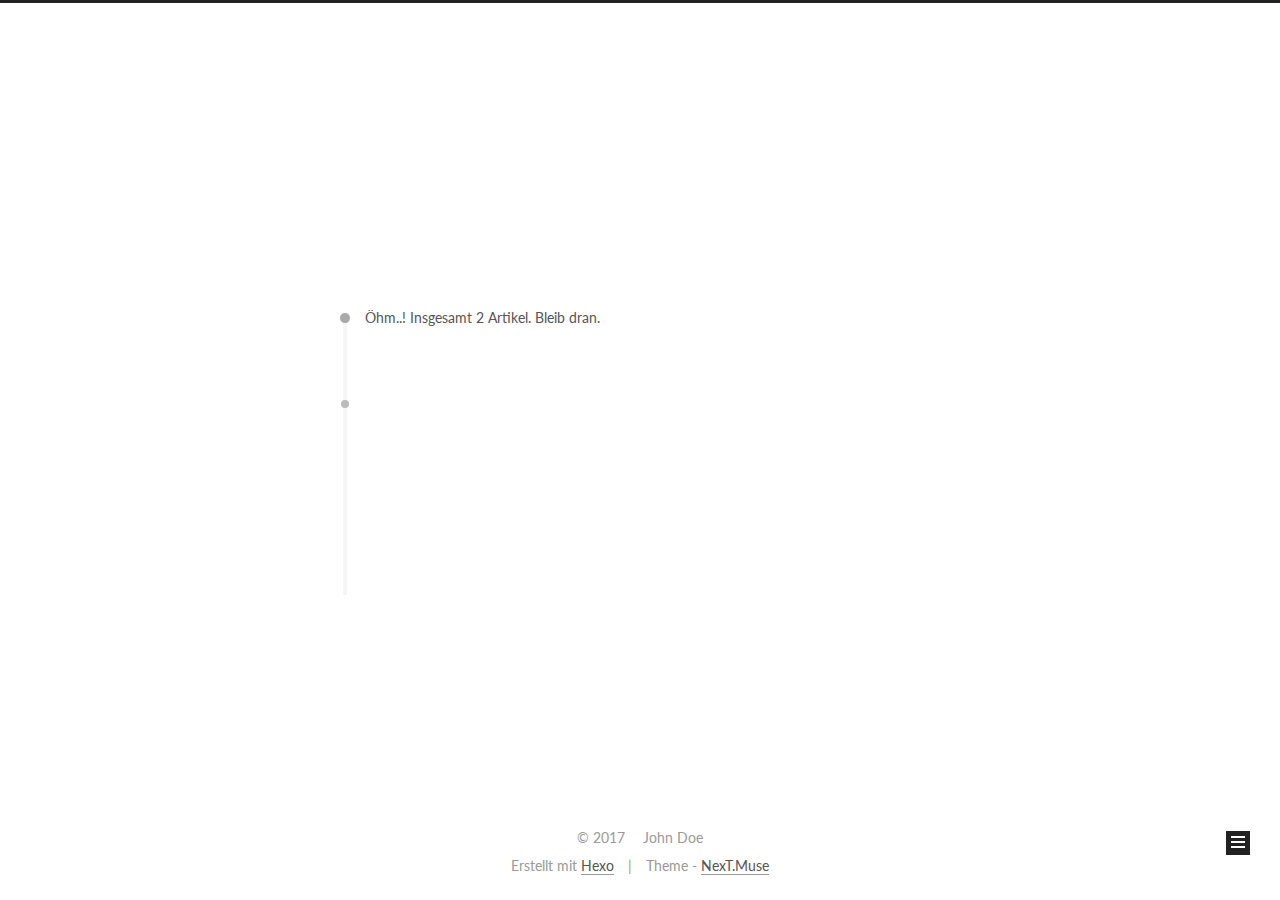
==== archives/index.html @ 4be35b3c "Site updated: 2017-03-01 23:23:42" ====
<!doctype html>



  


<html class="theme-next muse use-motion" lang="">
<head>
  <meta charset="UTF-8"/>
<meta http-equiv="X-UA-Compatible" content="IE=edge" />
<meta name="viewport" content="width=device-width, initial-scale=1, maximum-scale=1"/>



<meta http-equiv="Cache-Control" content="no-transform" />
<meta http-equiv="Cache-Control" content="no-siteapp" />















  
  
  <link href="/lib/fancybox/source/jquery.fancybox.css?v=2.1.5" rel="stylesheet" type="text/css" />




  
  
  
  

  
    
    
  

  

  

  

  

  
    
    
    <link href="//fonts.googleapis.com/css?family=Lato:300,300italic,400,400italic,700,700italic&subset=latin,latin-ext" rel="stylesheet" type="text/css">
  






<link href="/lib/font-awesome/css/font-awesome.min.css?v=4.6.2" rel="stylesheet" type="text/css" />

<link href="/css/main.css?v=5.1.0" rel="stylesheet" type="text/css" />


  <meta name="keywords" content="Hexo, NexT" />








  <link rel="shortcut icon" type="image/x-icon" href="/favicon.ico?v=5.1.0" />






<meta property="og:type" content="website">
<meta property="og:title" content="Hexo">
<meta property="og:url" content="http://yoursite.com/archives/index.html">
<meta property="og:site_name" content="Hexo">
<meta name="twitter:card" content="summary">
<meta name="twitter:title" content="Hexo">



<script type="text/javascript" id="hexo.configurations">
  var NexT = window.NexT || {};
  var CONFIG = {
    root: '/',
    scheme: 'Muse',
    sidebar: {"position":"left","display":"post","offset":12,"offset_float":0,"b2t":false,"scrollpercent":false},
    fancybox: true,
    motion: true,
    duoshuo: {
      userId: '0',
      author: 'Author'
    },
    algolia: {
      applicationID: '',
      apiKey: '',
      indexName: '',
      hits: {"per_page":10},
      labels: {"input_placeholder":"Search for Posts","hits_empty":"We didn't find any results for the search: ${query}","hits_stats":"${hits} results found in ${time} ms"}
    }
  };
</script>



  <link rel="canonical" href="http://yoursite.com/archives/"/>





  <title> Archiv | Hexo </title>
</head>

<body itemscope itemtype="http://schema.org/WebPage" lang="">

  














  
  
    
  

  <div class="container one-collumn sidebar-position-left  page-archive  ">
    <div class="headband"></div>

    <header id="header" class="header" itemscope itemtype="http://schema.org/WPHeader">
      <div class="header-inner"><div class="site-brand-wrapper">
  <div class="site-meta ">
    

    <div class="custom-logo-site-title">
      <a href="/"  class="brand" rel="start">
        <span class="logo-line-before"><i></i></span>
        <span class="site-title">Hexo</span>
        <span class="logo-line-after"><i></i></span>
      </a>
    </div>
      
        <p class="site-subtitle"></p>
      
  </div>

  <div class="site-nav-toggle">
    <button>
      <span class="btn-bar"></span>
      <span class="btn-bar"></span>
      <span class="btn-bar"></span>
    </button>
  </div>
</div>

<nav class="site-nav">
  

  
    <ul id="menu" class="menu">
      
        
        <li class="menu-item menu-item-home">
          <a href="/" rel="section">
            
              <i class="menu-item-icon fa fa-fw fa-home"></i> <br />
            
            Startseite
          </a>
        </li>
      
        
        <li class="menu-item menu-item-archives">
          <a href="/archives" rel="section">
            
              <i class="menu-item-icon fa fa-fw fa-archive"></i> <br />
            
            Archiv
          </a>
        </li>
      
        
        <li class="menu-item menu-item-tags">
          <a href="/tags" rel="section">
            
              <i class="menu-item-icon fa fa-fw fa-tags"></i> <br />
            
            Tags
          </a>
        </li>
      

      
    </ul>
  

  
</nav>



 </div>
    </header>

    <main id="main" class="main">
      <div class="main-inner">
        <div class="content-wrap">
          <div id="content" class="content">
            

  <section id="posts" class="posts-collapse">
    <span class="archive-move-on"></span>

    <span class="archive-page-counter">
      
      
      
        
      
      Öhm..! Insgesamt 2 Artikel. Bleib dran.
    </span>

    

      
      
      

      
        
        <div class="collection-title">
          <h2 class="archive-year motion-element" id="archive-year-2017">2017</h2>
        </div>
      
      

      

  <article class="post post-type-normal" itemscope itemtype="http://schema.org/Article">
    <header class="post-header">

      <h1 class="post-title">
        
            <a class="post-title-link" href="/2017/03/01/Redis集群搭建以及Redis-Java-API-Jedis使用/" itemprop="url">
              
                <span itemprop="name">Redis集群搭建以及Redis Java API Jedis使用</span>
              
            </a>
        
      </h1>

      <div class="post-meta">
        <time class="post-time" itemprop="dateCreated"
              datetime="2017-03-01T23:22:45+08:00"
              content="2017-03-01" >
          03-01
        </time>
      </div>

    </header>
  </article>



    

      
      
      

      
      

      

  <article class="post post-type-normal" itemscope itemtype="http://schema.org/Article">
    <header class="post-header">

      <h1 class="post-title">
        
            <a class="post-title-link" href="/2017/03/01/hello-world/" itemprop="url">
              
                <span itemprop="name">Hello World</span>
              
            </a>
        
      </h1>

      <div class="post-meta">
        <time class="post-time" itemprop="dateCreated"
              datetime="2017-03-01T23:19:42+08:00"
              content="2017-03-01" >
          03-01
        </time>
      </div>

    </header>
  </article>



    

  </section>

  


          
          </div>
          


          

        </div>
        
          
  
  <div class="sidebar-toggle">
    <div class="sidebar-toggle-line-wrap">
      <span class="sidebar-toggle-line sidebar-toggle-line-first"></span>
      <span class="sidebar-toggle-line sidebar-toggle-line-middle"></span>
      <span class="sidebar-toggle-line sidebar-toggle-line-last"></span>
    </div>
  </div>

  <aside id="sidebar" class="sidebar">
    <div class="sidebar-inner">

      

      

      <section class="site-overview sidebar-panel sidebar-panel-active">
        <div class="site-author motion-element" itemprop="author" itemscope itemtype="http://schema.org/Person">
          <img class="site-author-image" itemprop="image"
               src="/images/avatar.gif"
               alt="John Doe" />
          <p class="site-author-name" itemprop="name">John Doe</p>
           
              <p class="site-description motion-element" itemprop="description"></p>
          
        </div>
        <nav class="site-state motion-element">
        
          
            <div class="site-state-item site-state-posts">
              <a href="/archives">
                <span class="site-state-item-count">2</span>
                <span class="site-state-item-name">Artikel</span>
              </a>
            </div>
          

          

          

        </nav>

        

        <div class="links-of-author motion-element">
          
        </div>

        
        

        
        

        


      </section>

      

      

    </div>
  </aside>


        
      </div>
    </main>

    <footer id="footer" class="footer">
      <div class="footer-inner">
        <div class="copyright" >
  
  &copy; 
  <span itemprop="copyrightYear">2017</span>
  <span class="with-love">
    <i class="fa fa-heart"></i>
  </span>
  <span class="author" itemprop="copyrightHolder">John Doe</span>
</div>


<div class="powered-by">
  Erstellt mit  <a class="theme-link" href="https://hexo.io">Hexo</a>
</div>

<div class="theme-info">
  Theme -
  <a class="theme-link" href="https://github.com/iissnan/hexo-theme-next">
    NexT.Muse
  </a>
</div>


        

        
      </div>
    </footer>

    
      <div class="back-to-top">
        <i class="fa fa-arrow-up"></i>
        
      </div>
    
    
  </div>

  

<script type="text/javascript">
  if (Object.prototype.toString.call(window.Promise) !== '[object Function]') {
    window.Promise = null;
  }
</script>









  




  
  <script type="text/javascript" src="/lib/jquery/index.js?v=2.1.3"></script>

  
  <script type="text/javascript" src="/lib/fastclick/lib/fastclick.min.js?v=1.0.6"></script>

  
  <script type="text/javascript" src="/lib/jquery_lazyload/jquery.lazyload.js?v=1.9.7"></script>

  
  <script type="text/javascript" src="/lib/velocity/velocity.min.js?v=1.2.1"></script>

  
  <script type="text/javascript" src="/lib/velocity/velocity.ui.min.js?v=1.2.1"></script>

  
  <script type="text/javascript" src="/lib/fancybox/source/jquery.fancybox.pack.js?v=2.1.5"></script>


  


  <script type="text/javascript" src="/js/src/utils.js?v=5.1.0"></script>

  <script type="text/javascript" src="/js/src/motion.js?v=5.1.0"></script>



  
  

  
  
    <script type="text/javascript" id="motion.page.archive">
      $('.archive-year').velocity('transition.slideLeftIn');
    </script>
  


  


  <script type="text/javascript" src="/js/src/bootstrap.js?v=5.1.0"></script>



  



  




	





  





  





  



  
  

  

  

  

  


  

</body>
</html>
---- css/main.css ----
/* normalize.css v3.0.2 | MIT License | git.io/normalize */
html {
  font-family: sans-serif; /* 1 */
  -ms-text-size-adjust: 100%; /* 2 */
  -webkit-text-size-adjust: 100%; /* 2 */
}
body {
  margin: 0;
}
article,
aside,
details,
figcaption,
figure,
footer,
header,
hgroup,
main,
menu,
nav,
section,
summary {
  display: block;
}
audio,
canvas,
progress,
video {
  display: inline-block; /* 1 */
  vertical-align: baseline; /* 2 */
}
audio:not([controls]) {
  display: none;
  height: 0;
}
[hidden],
template {
  display: none;
}
a {
  background-color: transparent;
}
a:active,
a:hover {
  outline: 0;
}
abbr[title] {
  border-bottom: 1px dotted;
}
b,
strong {
  font-weight: bold;
}
dfn {
  font-style: italic;
}
h1 {
  font-size: 2em;
  margin: 0.67em 0;
}
mark {
  background: #ff0;
  color: #000;
}
small {
  font-size: 80%;
}
sub,
sup {
  font-size: 75%;
  line-height: 0;
  position: relative;
  vertical-align: baseline;
}
sup {
  top: -0.5em;
}
sub {
  bottom: -0.25em;
}
img {
  border: 0;
}
svg:not(:root) {
  overflow: hidden;
}
figure {
  margin: 1em 40px;
}
hr {
  -moz-box-sizing: content-box;
  box-sizing: content-box;
  height: 0;
}
pre {
  overflow: auto;
}
code,
kbd,
pre,
samp {
  font-family: monospace, monospace;
  font-size: 1em;
}
button,
input,
optgroup,
select,
textarea {
  color: inherit; /* 1 */
  font: inherit; /* 2 */
  margin: 0; /* 3 */
}
button {
  overflow: visible;
}
button,
select {
  text-transform: none;
}
button,
html input[type="button"],
input[type="reset"],
input[type="submit"] {
  -webkit-appearance: button; /* 2 */
  cursor: pointer; /* 3 */
}
button[disabled],
html input[disabled] {
  cursor: default;
}
button::-moz-focus-inner,
input::-moz-focus-inner {
  border: 0;
  padding: 0;
}
input {
  line-height: normal;
}
input[type="checkbox"],
input[type="radio"] {
  box-sizing: border-box; /* 1 */
  padding: 0; /* 2 */
}
input[type="number"]::-webkit-inner-spin-button,
input[type="number"]::-webkit-outer-spin-button {
  height: auto;
}
input[type="search"] {
  -webkit-appearance: textfield; /* 1 */
  -moz-box-sizing: content-box;
  -webkit-box-sizing: content-box; /* 2 */
  box-sizing: content-box;
}
input[type="search"]::-webkit-search-cancel-button,
input[type="search"]::-webkit-search-decoration {
  -webkit-appearance: none;
}
fieldset {
  border: 1px solid #c0c0c0;
  margin: 0 2px;
  padding: 0.35em 0.625em 0.75em;
}
legend {
  border: 0; /* 1 */
  padding: 0; /* 2 */
}
textarea {
  overflow: auto;
}
optgroup {
  font-weight: bold;
}
table {
  border-collapse: collapse;
  border-spacing: 0;
}
td,
th {
  padding: 0;
}
::selection {
  background: #262a30;
  color: #fff;
}
body {
  position: relative;
  font-family: 'Lato', "PingFang SC", "Microsoft YaHei", sans-serif;
  font-size: 14px;
  line-height: 2;
  color: #555;
  background: #fff;
}
@media (max-width: 767px) {
  body {
    padding-right: 0 !important;
  }
}
@media (min-width: 768px) and (max-width: 991px) {
  body {
    padding-right: 0 !important;
  }
}
@media (min-width: 1600px) {
  body {
    font-size: 16px;
  }
}
h1,
h2,
h3,
h4,
h5,
h6 {
  margin: 0;
  padding: 0;
  font-weight: bold;
  line-height: 1.5;
  font-family: 'Lato', "PingFang SC", "Microsoft YaHei", sans-serif;
}
h2,
h3,
h4,
h5,
h6 {
  margin: 20px 0 15px;
}
h1 {
  font-size: 22px;
}
@media (max-width: 767px) {
  h1 {
    font-size: 18px;
  }
}
h2 {
  font-size: 20px;
}
@media (max-width: 767px) {
  h2 {
    font-size: 16px;
  }
}
h3 {
  font-size: 18px;
}
@media (max-width: 767px) {
  h3 {
    font-size: 14px;
  }
}
h4 {
  font-size: 16px;
}
@media (max-width: 767px) {
  h4 {
    font-size: 12px;
  }
}
h5 {
  font-size: 14px;
}
@media (max-width: 767px) {
  h5 {
    font-size: 10px;
  }
}
h6 {
  font-size: 12px;
}
@media (max-width: 767px) {
  h6 {
    font-size: 8px;
  }
}
p {
  margin: 0 0 25px 0;
}
a {
  color: #555;
  text-decoration: none;
  border-bottom: 1px solid #999;
  word-wrap: break-word;
}
a:hover {
  color: #222;
  border-bottom-color: #222;
}
blockquote {
  margin: 0;
  padding: 0;
}
img {
  display: block;
  margin: auto;
  max-width: 100%;
  height: auto;
}
hr {
  margin: 40px 0;
  height: 3px;
  border: none;
  background-color: #ddd;
  background-image: repeating-linear-gradient(-45deg, #fff, #fff 4px, transparent 4px, transparent 8px);
}
blockquote {
  padding: 0 15px;
  color: #666;
  border-left: 4px solid #ddd;
}
blockquote cite::before {
  content: "-";
  padding: 0 5px;
}
dt {
  font-weight: 700;
}
dd {
  margin: 0;
  padding: 0;
}
.text-left {
  text-align: left;
}
.text-center {
  text-align: center;
}
.text-right {
  text-align: right;
}
.text-justify {
  text-align: justify;
}
.text-nowrap {
  white-space: nowrap;
}
.text-lowercase {
  text-transform: lowercase;
}
.text-uppercase {
  text-transform: uppercase;
}
.text-capitalize {
  text-transform: capitalize;
}
.center-block {
  display: block;
  margin-left: auto;
  margin-right: auto;
}
.clearfix:before,
.clearfix:after {
  content: " ";
  display: table;
}
.clearfix:after {
  clear: both;
}
.pullquote {
  width: 45%;
}
.pullquote.left {
  float: left;
  margin-left: 5px;
  margin-right: 10px;
}
.pullquote.right {
  float: right;
  margin-left: 10px;
  margin-right: 5px;
}
.affix.affix.affix {
  position: fixed;
}
.translation {
  margin-top: -20px;
  font-size: 14px;
  color: #999;
}
.scrollbar-measure {
  width: 100px;
  height: 100px;
  overflow: scroll;
  position: absolute;
  top: -9999px;
}
.use-motion .motion-element {
  opacity: 0;
}
table {
  margin: 20px 0;
  width: 100%;
  border-collapse: collapse;
  border-spacing: 0;
  border: 1px solid #ddd;
  font-size: 14px;
  table-layout: fixed;
  word-wrap: break-all;
}
table>tbody>tr:nth-of-type(odd) {
  background-color: #f9f9f9;
}
table>tbody>tr:hover {
  background-color: #f5f5f5;
}
caption,
th,
td {
  padding: 8px;
  text-align: left;
  vertical-align: middle;
  font-weight: normal;
}
th,
td {
  border-bottom: 3px solid #ddd;
  border-right: 1px solid #eee;
}
th {
  padding-bottom: 10px;
  font-weight: 700;
}
td {
  border-bottom-width: 1px;
}
html,
body {
  height: 100%;
}
.container {
  position: relative;
  min-height: 100%;
}
.header-inner {
  margin: 0 auto;
  padding: 100px 0 70px;
  width: 700px;
}
@media (min-width: 1600px) {
  .container .header-inner {
    width: 900px;
  }
}
.main {
  padding-bottom: 150px;
}
.main-inner {
  margin: 0 auto;
  width: 700px;
}
@media (min-width: 1600px) {
  .container .main-inner {
    width: 900px;
  }
}
.footer {
  position: absolute;
  left: 0;
  bottom: 0;
  width: 100%;
  min-height: 50px;
}
.footer-inner {
  box-sizing: border-box;
  margin: 20px auto;
  width: 700px;
}
@media (min-width: 1600px) {
  .container .footer-inner {
    width: 900px;
  }
}
pre,
.highlight {
  overflow: auto;
  margin: 20px 0;
  padding: 0;
  font-size: 13px;
  color: #4d4d4c;
  background: #f7f7f7;
  line-height: 1.6;
}
pre,
code {
  font-family: consolas, Menlo, "PingFang SC", "Microsoft YaHei", monospace;
}
code {
  padding: 2px 4px;
  word-wrap: break-word;
  color: #555;
  background: #eee;
  border-radius: 3px;
  font-size: 13px;
}
pre code {
  padding: 0;
  color: #4d4d4c;
  background: none;
  text-shadow: none;
}
.highlight {
  border-radius: 1px;
}
.highlight pre {
  border: none;
  margin: 0;
  padding: 10px 0;
}
.highlight table {
  margin: 0;
  width: auto;
  border: none;
}
.highlight td {
  border: none;
  padding: 0;
}
.highlight figcaption {
  font-size: 1em;
  color: #4d4d4c;
  line-height: 1em;
  margin-bottom: 1em;
}
.highlight figcaption:before,
.highlight figcaption:after {
  content: " ";
  display: table;
}
.highlight figcaption:after {
  clear: both;
}
.highlight figcaption a {
  float: right;
  color: #4d4d4c;
}
.highlight figcaption a:hover {
  border-bottom-color: #4d4d4c;
}
.highlight .gutter pre {
  padding-left: 10px;
  padding-right: 10px;
  color: #869194;
  text-align: right;
  background-color: #eff2f3;
}
.highlight .code pre {
  padding-left: 10px;
  padding-right: 10px;
  background-color: #f7f7f7;
}
.highlight .line {
  height: 20px;
}
.gutter {
  -webkit-user-select: none;
  -moz-user-select: none;
  -ms-user-select: none;
  user-select: none;
}
.gist table {
  width: auto;
}
.gist table td {
  border: none;
}
pre .deletion {
  background: #fdd;
}
pre .addition {
  background: #dfd;
}
pre .meta {
  color: #8959a8;
}
pre .comment {
  color: #8e908c;
}
pre .variable,
pre .attribute,
pre .tag,
pre .regexp,
pre .ruby .constant,
pre .xml .tag .title,
pre .xml .pi,
pre .xml .doctype,
pre .html .doctype,
pre .css .id,
pre .css .class,
pre .css .pseudo {
  color: #c82829;
}
pre .number,
pre .preprocessor,
pre .built_in,
pre .literal,
pre .params,
pre .constant,
pre .command {
  color: #f5871f;
}
pre .ruby .class .title,
pre .css .rules .attribute,
pre .string,
pre .value,
pre .inheritance,
pre .header,
pre .ruby .symbol,
pre .xml .cdata,
pre .special,
pre .number,
pre .formula {
  color: #718c00;
}
pre .title,
pre .css .hexcolor {
  color: #3e999f;
}
pre .function,
pre .python .decorator,
pre .python .title,
pre .ruby .function .title,
pre .ruby .title .keyword,
pre .perl .sub,
pre .javascript .title,
pre .coffeescript .title {
  color: #4271ae;
}
pre .keyword,
pre .javascript .function {
  color: #8959a8;
}
.full-image.full-image.full-image {
  border: none;
  max-width: 100%;
  width: auto;
  margin: 20px auto;
}
@media (min-width: 992px) {
  .full-image.full-image.full-image {
    max-width: none;
    width: 110%;
    margin: 25px -5%;
  }
}
.blockquote-center,
.page-home .post-type-quote blockquote,
.page-post-detail .post-type-quote blockquote {
  position: relative;
  margin: 40px 0;
  padding: 0;
  border-left: none;
  text-align: center;
}
.blockquote-center::before,
.page-home .post-type-quote blockquote::before,
.page-post-detail .post-type-quote blockquote::before,
.blockquote-center::after,
.page-home .post-type-quote blockquote::after,
.page-post-detail .post-type-quote blockquote::after {
  position: absolute;
  content: ' ';
  display: block;
  width: 100%;
  height: 24px;
  opacity: 0.2;
  background-repeat: no-repeat;
  background-position: 0 -6px;
  background-size: 22px 22px;
}
.blockquote-center::before,
.page-home .post-type-quote blockquote::before,
.page-post-detail .post-type-quote blockquote::before {
  top: -20px;
  background-image: url("../images/quote-l.svg");
  border-top: 1px solid #ccc;
}
.blockquote-center::after,
.page-home .post-type-quote blockquote::after,
.page-post-detail .post-type-quote blockquote::after {
  bottom: -20px;
  background-image: url("../images/quote-r.svg");
  border-bottom: 1px solid #ccc;
  background-position: 100% 8px;
}
.blockquote-center p,
.page-home .post-type-quote blockquote p,
.page-post-detail .post-type-quote blockquote p,
.blockquote-center div,
.page-home .post-type-quote blockquote div,
.page-post-detail .post-type-quote blockquote div {
  text-align: center;
}
.post .post-body .group-picture img {
  box-sizing: border-box;
  padding: 0 3px;
  border: none;
}
.post .group-picture-row {
  overflow: hidden;
  margin-top: 6px;
}
.post .group-picture-row:first-child {
  margin-top: 0;
}
.post .group-picture-column {
  float: left;
}
.page-post-detail .post-body .group-picture-column {
  float: none;
  margin-top: 10px;
  width: auto !important;
}
.page-post-detail .post-body .group-picture-column img {
  margin: 0 auto;
}
.page-archive .group-picture-container {
  overflow: hidden;
}
.page-archive .group-picture-row {
  float: left;
}
.page-archive .group-picture-row:first-child {
  margin-top: 6px;
}
.page-archive .group-picture-column {
  max-width: 150px;
  max-height: 150px;
}
.note {
  padding: 20px;
  margin: 20px 0;
  border: 1px solid #eee;
  border-left-width: 5px;
  border-radius: 3px;
}
.note h2,
.note h3,
.note h4,
.note h5,
.note h6 {
  margin-top: 0;
  margin-bottom: 5px;
}
.note p:last-child {
  margin-bottom: 0;
}
.note code {
  border-radius: 3px;
}
.note+.note {
  margin-top: -5px;
}
.default {
  border-left-color: #777;
}
.default h2,
.default h3,
.default h4,
.default h5,
.default h6 {
  color: #777;
}
.primary {
  border-left-color: #428bca;
}
.primary h2,
.primary h3,
.primary h4,
.primary h5,
.primary h6 {
  color: #428bca;
}
.success {
  border-left-color: #5cb85c;
}
.success h2,
.success h3,
.success h4,
.success h5,
.success h6 {
  color: #5cb85c;
}
.danger {
  border-left-color: #d9534f;
}
.danger h2,
.danger h3,
.danger h4,
.danger h5,
.danger h6 {
  color: #d9534f;
}
.warning {
  border-left-color: #f0ad4e;
}
.warning h2,
.warning h3,
.warning h4,
.warning h5,
.warning h6 {
  color: #f0ad4e;
}
.info {
  border-left-color: #5bc0de;
}
.info h2,
.info h3,
.info h4,
.info h5,
.info h6 {
  color: #5bc0de;
}
.exturl {
  background-color: transparent;
  cursor: pointer;
  border-bottom: 1px solid #999;
}
.exturl .fa {
  font-size: 14px;
}
.exturl:active,
.exturl:hover {
  outline: 0;
  color: #222;
  border-bottom-color: #222;
}
.btn {
  display: inline-block;
  padding: 0 20px;
  font-size: 14px;
  color: #fff;
  background: #222;
  border: 2px solid #222;
  text-decoration: none;
  border-radius: 0;
  transition-property: background-color;
  transition-duration: 0.2s;
  transition-timing-function: ease-in-out;
  transition-delay: 0s;
}
.btn:hover,
.post-button .btn:hover {
  border-color: #222;
  color: #222;
  background: #fff;
}
.btn-bar {
  display: block;
  width: 22px;
  height: 2px;
  background: #555;
  border-radius: 1px;
}
.btn-bar+.btn-bar {
  margin-top: 4px;
}
.pagination {
  margin: 120px 0 40px;
  text-align: center;
  border-top: 1px solid #eee;
}
.page-number-basic,
.pagination .prev,
.pagination .next,
.pagination .page-number,
.pagination .space {
  display: inline-block;
  position: relative;
  top: -1px;
  margin: 0 10px;
  padding: 0 10px;
  line-height: 30px;
}
@media (max-width: 767px) {
  .page-number-basic,
  .pagination .prev,
  .pagination .next,
  .pagination .page-number,
  .pagination .space {
    margin: 0 5px;
  }
}
.pagination .prev,
.pagination .next,
.pagination .page-number {
  border-bottom: 0;
  border-top: 1px solid #eee;
  transition-property: border-color;
  transition-duration: 0.2s;
  transition-timing-function: ease-in-out;
  transition-delay: 0s;
}
.pagination .prev:hover,
.pagination .next:hover,
.pagination .page-number:hover {
  border-top-color: #222;
}
.pagination .space {
  padding: 0;
  margin: 0;
}
.pagination .prev {
  margin-left: 0;
}
.pagination .next {
  margin-right: 0;
}
.pagination .page-number.current {
  color: #fff;
  background: #ccc;
  border-top-color: #ccc;
}
@media (max-width: 767px) {
  .pagination {
    border-top: none;
  }
  .pagination .prev,
  .pagination .next,
  .pagination .page-number {
    margin-bottom: 10px;
    border-top: 0;
    border-bottom: 1px solid #eee;
  }
  .pagination .prev:hover,
  .pagination .next:hover,
  .pagination .page-number:hover {
    border-bottom-color: #222;
  }
}
.comments {
  margin: 60px 20px 0;
}
.tag-cloud {
  text-align: center;
}
.tag-cloud a {
  display: inline-block;
  margin: 10px;
}
.back-to-top {
  box-sizing: border-box;
  position: fixed;
  bottom: -100px;
  right: 30px;
  z-index: 1050;
  padding: 0 6px;
  width: 24px;
  background: #222;
  font-size: 12px;
  opacity: 1;
  color: #fff;
  cursor: pointer;
  text-align: center;
  -webkit-transform: translateZ(0);
  transition-property: bottom;
  transition-duration: 0.2s;
  transition-timing-function: ease-in-out;
  transition-delay: 0s;
}
@media (max-width: 767px) {
  .back-to-top {
    display: none;
  }
}
@media (min-width: 768px) and (max-width: 991px) {
  .back-to-top {
    display: none;
  }
}
.back-to-top.back-to-top-on {
  bottom: 19px;
}
.header {
  background: #fff;
}
.header-inner {
  position: relative;
}
.headband {
  height: 3px;
  background: #222;
}
.site-meta {
  margin: 0;
  text-align: center;
}
@media (max-width: 767px) {
  .site-meta {
    text-align: center;
  }
}
.brand {
  position: relative;
  display: inline-block;
  padding: 0 40px;
  color: #fff;
  background: #222;
  border-bottom: none;
}
.brand:hover {
  color: #fff;
}
.logo {
  display: inline-block;
  margin-right: 5px;
  line-height: 36px;
  vertical-align: top;
}
.site-title {
  display: inline-block;
  vertical-align: top;
  line-height: 36px;
  font-size: 20px;
  font-weight: normal;
  font-family: 'Lato', "PingFang SC", "Microsoft YaHei", sans-serif;
}
.site-subtitle {
  margin-top: 10px;
  font-size: 13px;
  color: #999;
}
.use-motion .brand {
  opacity: 0;
}
.use-motion .logo,
.use-motion .site-title,
.use-motion .site-subtitle {
  opacity: 0;
  position: relative;
  top: -10px;
}
.site-nav-toggle {
  display: none;
  position: absolute;
  top: 10px;
  left: 10px;
}
@media (max-width: 767px) {
  .site-nav-toggle {
    display: block;
  }
}
.site-nav-toggle button {
  margin-top: 2px;
  padding: 9px 10px;
  background: transparent;
  border: none;
}
@media (max-width: 767px) {
  .site-nav {
    display: none;
    margin: 0 -10px;
    padding: 0 10px;
    clear: both;
    border-top: 1px solid #ddd;
  }
}
@media (min-width: 768px) and (max-width: 991px) {
  .site-nav {
    display: block !important;
  }
}
@media (min-width: 992px) {
  .site-nav {
    display: block !important;
  }
}
.menu {
  margin-top: 20px;
  padding-left: 0;
  text-align: center;
}
.menu .menu-item {
  display: inline-block;
  margin: 0 10px;
  list-style: none;
}
@media screen and (max-width: 767px) {
  .menu .menu-item {
    margin-top: 10px;
  }
}
.menu .menu-item a {
  display: block;
  font-size: 13px;
  line-height: inherit;
  border-bottom: 1px solid transparent;
  transition-property: border-color;
  transition-duration: 0.2s;
  transition-timing-function: ease-in-out;
  transition-delay: 0s;
}
.menu .menu-item a:hover {
  border-bottom-color: #222;
}
.menu .menu-item .fa {
  margin-right: 5px;
}
.use-motion .menu-item {
  opacity: 0;
}
.post-body {
  font-family: 'Lato', "PingFang SC", "Microsoft YaHei", sans-serif;
}
@media (max-width: 767px) {
  .post-body {
    word-break: break-word;
  }
}
.post-body .fancybox img {
  display: block !important;
  margin: 0 auto;
  cursor: pointer;
  cursor: zoom-in;
  cursor: -webkit-zoom-in;
}
.post-body .image-caption,
.post-body .figure .caption {
  margin: 10px auto 15px;
  text-align: center;
  font-size: 14px;
  color: #999;
  font-weight: bold;
  line-height: 1;
}
.post-sticky-flag {
  display: inline-block;
  font-size: 16px;
  -ms-transform: rotate(30deg);
  -webkit-transform: rotate(30deg);
  -moz-transform: rotate(30deg);
  -ms-transform: rotate(30deg);
  -o-transform: rotate(30deg);
  transform: rotate(30deg);
}
.posts-expand {
  padding-top: 40px;
}
@media (max-width: 767px) {
  .posts-expand {
    margin: 0 20px;
  }
  .post-body pre,
  .post-body .highlight {
    padding: 10px;
  }
  .post-body pre .gutter pre,
  .post-body .highlight .gutter pre {
    padding-right: 10px;
  }
}
@media (min-width: 992px) {
  .posts-expand .post-body {
    text-align: justify;
  }
}
.posts-expand .post-body h2,
.posts-expand .post-body h3,
.posts-expand .post-body h4,
.posts-expand .post-body h5,
.posts-expand .post-body h6 {
  padding-top: 10px;
}
.posts-expand .post-body h2 .header-anchor,
.posts-expand .post-body h3 .header-anchor,
.posts-expand .post-body h4 .header-anchor,
.posts-expand .post-body h5 .header-anchor,
.posts-expand .post-body h6 .header-anchor {
  float: right;
  margin-left: 10px;
  color: #ccc;
  border-bottom-style: none;
  visibility: hidden;
}
.posts-expand .post-body h2 .header-anchor:hover,
.posts-expand .post-body h3 .header-anchor:hover,
.posts-expand .post-body h4 .header-anchor:hover,
.posts-expand .post-body h5 .header-anchor:hover,
.posts-expand .post-body h6 .header-anchor:hover {
  color: inherit;
}
.posts-expand .post-body h2:hover .header-anchor,
.posts-expand .post-body h3:hover .header-anchor,
.posts-expand .post-body h4:hover .header-anchor,
.posts-expand .post-body h5:hover .header-anchor,
.posts-expand .post-body h6:hover .header-anchor {
  visibility: visible;
}
.posts-expand .post-body ul li {
  list-style: circle;
}
.posts-expand .post-body img {
  box-sizing: border-box;
  margin: auto;
  padding: 3px;
  border: 1px solid #ddd;
}
.posts-expand .fancybox img {
  margin: 0 auto;
}
@media (max-width: 767px) {
  .posts-collapse {
    margin: 0 20px;
  }
  .posts-collapse .post-title,
  .posts-collapse .post-meta {
    display: block;
    width: auto;
    text-align: left;
  }
}
.posts-collapse {
  position: relative;
  z-index: 1010;
  margin-left: 55px;
}
.posts-collapse::after {
  content: " ";
  position: absolute;
  top: 20px;
  left: 0;
  margin-left: -2px;
  width: 4px;
  height: 100%;
  background: #f5f5f5;
  z-index: -1;
}
@media (max-width: 767px) {
  .posts-collapse {
    margin: 0 20px;
  }
}
.posts-collapse .collection-title {
  position: relative;
  margin: 60px 0;
}
.posts-collapse .collection-title h2 {
  margin-left: 20px;
}
.posts-collapse .collection-title small {
  color: #bbb;
}
.posts-collapse .collection-title::before {
  content: " ";
  position: absolute;
  left: 0;
  top: 50%;
  margin-left: -4px;
  margin-top: -4px;
  width: 8px;
  height: 8px;
  background: #bbb;
  border-radius: 50%;
}
.posts-collapse .post {
  margin: 30px 0;
}
.posts-collapse .post-header {
  position: relative;
  transition-duration: 0.2s;
  transition-timing-function: ease-in-out;
  transition-delay: 0s;
  transition-property: border;
  border-bottom: 1px dashed #ccc;
}
.posts-collapse .post-header::before {
  content: " ";
  position: absolute;
  left: 0;
  top: 12px;
  width: 6px;
  height: 6px;
  margin-left: -4px;
  background: #bbb;
  border-radius: 50%;
  border: 1px solid #fff;
  transition-duration: 0.2s;
  transition-timing-function: ease-in-out;
  transition-delay: 0s;
  transition-property: background;
}
.posts-collapse .post-header:hover {
  border-bottom-color: #666;
}
.posts-collapse .post-header:hover::before {
  background: #222;
}
.posts-collapse .post-meta {
  position: absolute;
  font-size: 12px;
  left: 20px;
  top: 5px;
}
.posts-collapse .post-comments-count {
  display: none;
}
.posts-collapse .post-title {
  margin-left: 60px;
  font-size: 16px;
  font-weight: normal;
  line-height: inherit;
}
.posts-collapse .post-title::after {
  margin-left: 3px;
  opacity: 0.6;
}
.posts-collapse .post-title a {
  color: #666;
  border-bottom: none;
}
.page-home .post-type-quote .post-header,
.page-post-detail .post-type-quote .post-header,
.page-home .post-type-quote .post-tags,
.page-post-detail .post-type-quote .post-tags {
  display: none;
}
.posts-expand .post-title {
  font-size: 26px;
  text-align: center;
  word-break: break-word;
  font-weight: 400;
}
@media (max-width: 767px) {
  .posts-expand .post-title {
    font-size: 22px;
  }
}
.posts-expand .post-title-link {
  display: inline-block;
  position: relative;
  color: #555;
  border-bottom: none;
  line-height: 1.2;
  vertical-align: top;
}
.posts-expand .post-title-link::before {
  content: "";
  position: absolute;
  width: 100%;
  height: 2px;
  bottom: 0;
  left: 0;
  background-color: #000;
  visibility: hidden;
  -webkit-transform: scaleX(0);
  -moz-transform: scaleX(0);
  -ms-transform: scaleX(0);
  -o-transform: scaleX(0);
  transform: scaleX(0);
  transition-duration: 0.2s;
  transition-timing-function: ease-in-out;
  transition-delay: 0s;
}
.posts-expand .post-title-link:hover::before {
  visibility: visible;
  -webkit-transform: scaleX(1);
  -moz-transform: scaleX(1);
  -ms-transform: scaleX(1);
  -o-transform: scaleX(1);
  transform: scaleX(1);
}
.posts-expand .post-title-link .fa {
  font-size: 16px;
}
.posts-expand .post-meta {
  margin: 3px 0 60px 0;
  color: #999;
  font-family: 'Lato', "PingFang SC", "Microsoft YaHei", sans-serif;
  font-size: 12px;
  text-align: center;
}
.posts-expand .post-meta .post-category-list {
  display: inline-block;
  margin: 0;
  padding: 3px;
}
.posts-expand .post-meta .post-category-list-link {
  color: #999;
}
.posts-expand .post-meta .post-description {
  font-size: 14px;
  margin-top: 2px;
}
.post-meta-divider {
  margin: 0 0.5em;
}
.post-meta-item-icon {
  margin-right: 3px;
}
@media (min-width: 768px) and (max-width: 991px) {
  .post-meta-item-icon {
    display: inline-block;
  }
}
@media (max-width: 767px) {
  .post-meta-item-icon {
    display: inline-block;
  }
}
@media (min-width: 768px) and (max-width: 991px) {
  .post-meta-item-text {
    display: none;
  }
}
@media (max-width: 767px) {
  .post-meta-item-text {
    display: none;
  }
}
@media (max-width: 767px) {
  .posts-expand .post-comments-count {
    display: none;
  }
}
.social-like {
  font-size: 14px;
  height: 20px;
  text-align: center;
  border-top: 1px solid #eee;
  padding-top: 9px;
  margin-top: 45px;
  display: flex;
  justify-content: center;
}
.vk_like {
  width: 85px;
  height: 21px;
  padding-top: 7px;
  align-self: center;
}
.fb_like {
  height: 30px;
  align-self: center;
}
.post-button {
  margin-top: 50px;
}
.post-button .btn {
  color: #fff;
  font-size: 14px;
  background: #222;
  border-radius: 0;
  line-height: 2;
  margin: 0 4px 8px 4px;
}
.post-button .fa-fw {
  width: 1.285714285714286em;
  text-align: left;
}
.posts-expand .post-tags {
  margin-top: 40px;
  text-align: center;
}
.posts-expand .post-tags a {
  display: inline-block;
  margin-right: 10px;
  font-size: 13px;
}
.post-nav {
  display: table;
  margin-top: 15px;
  width: 100%;
  border-top: 1px solid #eee;
}
.post-nav-divider {
  display: table-cell;
  width: 10%;
}
.post-nav-item {
  display: table-cell;
  padding: 10px 0 0 0;
  width: 45%;
  vertical-align: top;
}
.post-nav-item a {
  position: relative;
  display: block;
  line-height: 25px;
  font-size: 14px;
  color: #555;
  border-bottom: none;
}
.post-nav-item a:hover {
  color: #222;
  border-bottom: none;
}
.post-nav-item a:active {
  top: 2px;
}
.post-nav-item .fa {
  position: absolute;
  top: 8px;
  left: 0;
  font-size: 12px;
}
.post-nav-next a {
  padding-left: 15px;
}
.post-nav-prev {
  text-align: right;
}
.post-nav-prev a {
  padding-right: 15px;
}
.post-nav-prev .fa {
  right: 0;
  left: auto;
}
.posts-expand .post-eof {
  display: block;
  margin: 80px auto 60px;
  width: 8%;
  height: 1px;
  background: #ccc;
  text-align: center;
}
.post:last-child .post-eof.post-eof.post-eof {
  display: none;
}
.post-gallery {
  display: table;
  table-layout: fixed;
  width: 100%;
  border-collapse: separate;
}
.post-gallery-row {
  display: table-row;
}
.post-gallery .post-gallery-img {
  display: table-cell;
  text-align: center;
  vertical-align: middle;
  border: none;
}
.post-gallery .post-gallery-img img {
  max-width: 100%;
  max-height: 100%;
  border: none;
}
.fancybox-close,
.fancybox-close:hover {
  border: none;
}
.sidebar {
  position: fixed;
  right: 0;
  top: 0;
  bottom: 0;
  width: 0;
  z-index: 1040;
  box-shadow: inset 0 2px 6px #000;
  background: #222;
  -webkit-transform: translateZ(0);
}
.sidebar a {
  color: #999;
  border-bottom-color: #555;
}
.sidebar a:hover {
  color: #eee;
}
@media (min-width: 768px) and (max-width: 991px) {
  .sidebar {
    display: none !important;
  }
}
@media (max-width: 767px) {
  .sidebar {
    display: none !important;
  }
}
.sidebar-inner {
  position: relative;
  padding: 20px 10px;
  color: #999;
  text-align: center;
}
.sidebar-toggle {
  position: fixed;
  right: 30px;
  bottom: 45px;
  width: 14px;
  height: 14px;
  padding: 5px;
  background: #222;
  line-height: 0;
  z-index: 1050;
  cursor: pointer;
  -webkit-transform: translateZ(0);
}
@media (min-width: 768px) and (max-width: 991px) {
  .sidebar-toggle {
    display: none;
  }
}
@media (max-width: 767px) {
  .sidebar-toggle {
    display: none;
  }
}
.sidebar-toggle-line {
  position: relative;
  display: inline-block;
  vertical-align: top;
  height: 2px;
  width: 100%;
  background: #fff;
  margin-top: 3px;
}
.sidebar-toggle-line:first-child {
  margin-top: 0;
}
.site-author-image {
  display: block;
  margin: 0 auto;
  padding: 2px;
  max-width: 96px;
  height: auto;
  border: 2px solid #333;
}
.site-author-name {
  margin: 5px 0 0;
  text-align: center;
  color: #f5f5f5;
  font-weight: normal;
}
.site-description {
  margin-top: 5px;
  text-align: center;
  font-size: 14px;
  color: #999;
}
.site-state {
  overflow: hidden;
  line-height: 1.4;
  white-space: nowrap;
  text-align: center;
}
.site-state-item {
  display: inline-block;
  padding: 0 15px;
  border-left: 1px solid #333;
}
.site-state-item:first-child {
  border-left: none;
}
.site-state-item a {
  border-bottom: none;
}
.site-state-item-count {
  display: block;
  text-align: center;
  color: inherit;
  font-weight: 600;
  font-size: 18px;
}
.site-state-item-name {
  font-size: 13px;
  color: inherit;
}
.feed-link {
  margin-top: 20px;
}
.feed-link a {
  display: inline-block;
  padding: 0 15px;
  color: #fc6423;
  border: 1px solid #fc6423;
  border-radius: 4px;
}
.feed-link a i {
  color: #fc6423;
  font-size: 14px;
}
.feed-link a:hover {
  color: #fff;
  background: #fc6423;
}
.feed-link a:hover i {
  color: #fff;
}
.links-of-author {
  margin-top: 20px;
}
.links-of-author a {
  display: inline-block;
  vertical-align: middle;
  margin-right: 10px;
  margin-bottom: 10px;
  border-bottom-color: #555;
  font-size: 13px;
}
.links-of-author a:before {
  display: inline-block;
  vertical-align: middle;
  margin-right: 3px;
  content: " ";
  width: 4px;
  height: 4px;
  border-radius: 50%;
  background: #2920e4;
}
.links-of-blogroll {
  font-size: 13px;
}
.links-of-blogroll-title {
  margin-top: 20px;
  font-size: 14px;
  font-weight: 600;
}
.links-of-blogroll-list {
  margin: 0;
  padding: 0;
}
.links-of-blogroll-item {
  padding: 2px 10px;
}
.sidebar-nav {
  margin: 0 0 20px;
  padding-left: 0;
}
.sidebar-nav li {
  display: inline-block;
  cursor: pointer;
  border-bottom: 1px solid transparent;
  font-size: 14px;
  color: #555;
}
.sidebar-nav li:hover {
  color: #f5f5f5;
}
.page-post-detail .sidebar-nav-toc {
  padding: 0 5px;
}
.page-post-detail .sidebar-nav-overview {
  margin-left: 10px;
}
.sidebar-nav .sidebar-nav-active {
  color: #87daff;
  border-bottom-color: #87daff;
}
.sidebar-nav .sidebar-nav-active:hover {
  color: #87daff;
}
.sidebar-panel {
  display: none;
}
.sidebar-panel-active {
  display: block;
}
.post-toc-empty {
  font-size: 14px;
  color: #666;
}
.post-toc-wrap {
  overflow: hidden;
}
.post-toc {
  overflow: auto;
}
.post-toc ol {
  margin: 0;
  padding: 0 2px 5px 10px;
  text-align: left;
  list-style: none;
  font-size: 14px;
}
.post-toc ol > ol {
  padding-left: 0;
}
.post-toc ol a {
  transition-duration: 0.2s;
  transition-timing-function: ease-in-out;
  transition-delay: 0s;
  transition-property: all;
  color: #999;
  border-bottom-color: #555;
}
.post-toc ol a:hover {
  color: #ccc;
  border-bottom-color: #ccc;
}
.post-toc .nav-item {
  overflow: hidden;
  text-overflow: ellipsis;
  white-space: nowrap;
  line-height: 1.8;
}
.post-toc .nav .nav-child {
  display: none;
}
.post-toc .nav .active > .nav-child {
  display: block;
}
.post-toc .nav .active-current > .nav-child {
  display: block;
}
.post-toc .nav .active-current > .nav-child > .nav-item {
  display: block;
}
.post-toc .nav .active > a {
  color: #87daff;
  border-bottom-color: #87daff;
}
.post-toc .nav .active-current > a {
  color: #87daff;
}
.post-toc .nav .active-current > a:hover {
  color: #87daff;
}
.footer {
  font-size: 14px;
  color: #999;
}
.footer img {
  border: none;
}
.footer-inner {
  text-align: center;
}
.with-love {
  display: inline-block;
  margin: 0 5px;
}
.powered-by,
.theme-info {
  display: inline-block;
}
.powered-by {
  margin-right: 10px;
}
.powered-by::after {
  content: "|";
  padding-left: 10px;
}
.cc-license {
  margin-top: 10px;
  text-align: center;
}
.cc-license .cc-opacity {
  opacity: 0.7;
  border-bottom: none;
}
.cc-license .cc-opacity:hover {
  opacity: 0.9;
}
.cc-license img {
  display: inline-block;
}
.theme-next #ds-thread #ds-reset {
  color: #555;
}
.theme-next #ds-thread #ds-reset .ds-replybox {
  margin-bottom: 30px;
}
.theme-next #ds-thread #ds-reset .ds-replybox .ds-avatar,
.theme-next #ds-reset .ds-avatar img {
  box-shadow: none;
}
.theme-next #ds-thread #ds-reset .ds-textarea-wrapper {
  border-color: #c7d4e1;
  background: none;
  border-top-right-radius: 3px;
  border-top-left-radius: 3px;
}
.theme-next #ds-thread #ds-reset .ds-textarea-wrapper textarea {
  height: 60px;
}
.theme-next #ds-reset .ds-rounded-top {
  border-radius: 0;
}
.theme-next #ds-thread #ds-reset .ds-post-toolbar {
  box-sizing: border-box;
  border: 1px solid #c7d4e1;
  background: #f6f8fa;
}
.theme-next #ds-thread #ds-reset .ds-post-options {
  height: 40px;
  border: none;
  background: none;
}
.theme-next #ds-thread #ds-reset .ds-toolbar-buttons {
  top: 11px;
}
.theme-next #ds-thread #ds-reset .ds-sync {
  top: 5px;
}
.theme-next #ds-thread #ds-reset .ds-post-button {
  top: 4px;
  right: 5px;
  width: 90px;
  height: 30px;
  border: 1px solid #c5ced7;
  border-radius: 3px;
  background-image: linear-gradient(#fbfbfc, #f5f7f9);
  color: #60676d;
}
.theme-next #ds-thread #ds-reset .ds-post-button:hover {
  background-position: 0 -30px;
  color: #60676d;
}
.theme-next #ds-thread #ds-reset .ds-comments-info {
  padding: 10px 0;
}
.theme-next #ds-thread #ds-reset .ds-sort {
  display: none;
}
.theme-next #ds-thread #ds-reset li.ds-tab a.ds-current {
  border: none;
  background: #f6f8fa;
  color: #60676d;
}
.theme-next #ds-thread #ds-reset li.ds-tab a.ds-current:hover {
  background-color: #e9f0f7;
  color: #60676d;
}
.theme-next #ds-thread #ds-reset li.ds-tab a {
  border-radius: 2px;
  padding: 5px;
}
.theme-next #ds-thread #ds-reset .ds-login-buttons p {
  color: #999;
  line-height: 36px;
}
.theme-next #ds-thread #ds-reset .ds-login-buttons .ds-service-list li {
  height: 28px;
}
.theme-next #ds-thread #ds-reset .ds-service-list a {
  background: none;
  padding: 5px;
  border: 1px solid;
  border-radius: 3px;
  text-align: center;
}
.theme-next #ds-thread #ds-reset .ds-service-list a:hover {
  color: #fff;
  background: #666;
}
.theme-next #ds-thread #ds-reset .ds-service-list .ds-weibo {
  color: #fc9b00;
  border-color: #fc9b00;
}
.theme-next #ds-thread #ds-reset .ds-service-list .ds-weibo:hover {
  background: #fc9b00;
}
.theme-next #ds-thread #ds-reset .ds-service-list .ds-qq {
  color: #60a3ec;
  border-color: #60a3ec;
}
.theme-next #ds-thread #ds-reset .ds-service-list .ds-qq:hover {
  background: #60a3ec;
}
.theme-next #ds-thread #ds-reset .ds-service-list .ds-renren {
  color: #2e7ac4;
  border-color: #2e7ac4;
}
.theme-next #ds-thread #ds-reset .ds-service-list .ds-renren:hover {
  background: #2e7ac4;
}
.theme-next #ds-thread #ds-reset .ds-service-list .ds-douban {
  color: #37994c;
  border-color: #37994c;
}
.theme-next #ds-thread #ds-reset .ds-service-list .ds-douban:hover {
  background: #37994c;
}
.theme-next #ds-thread #ds-reset .ds-service-list .ds-kaixin {
  color: #fef20d;
  border-color: #fef20d;
}
.theme-next #ds-thread #ds-reset .ds-service-list .ds-kaixin:hover {
  background: #fef20d;
}
.theme-next #ds-thread #ds-reset .ds-service-list .ds-netease {
  color: #f00;
  border-color: #f00;
}
.theme-next #ds-thread #ds-reset .ds-service-list .ds-netease:hover {
  background: #f00;
}
.theme-next #ds-thread #ds-reset .ds-service-list .ds-sohu {
  color: #ffcb05;
  border-color: #ffcb05;
}
.theme-next #ds-thread #ds-reset .ds-service-list .ds-sohu:hover {
  background: #ffcb05;
}
.theme-next #ds-thread #ds-reset .ds-service-list .ds-baidu {
  color: #2831e0;
  border-color: #2831e0;
}
.theme-next #ds-thread #ds-reset .ds-service-list .ds-baidu:hover {
  background: #2831e0;
}
.theme-next #ds-thread #ds-reset .ds-service-list .ds-google {
  color: #166bec;
  border-color: #166bec;
}
.theme-next #ds-thread #ds-reset .ds-service-list .ds-google:hover {
  background: #166bec;
}
.theme-next #ds-thread #ds-reset .ds-service-list .ds-weixin {
  color: #00ce0d;
  border-color: #00ce0d;
}
.theme-next #ds-thread #ds-reset .ds-service-list .ds-weixin:hover {
  background: #00ce0d;
}
.theme-next #ds-thread #ds-reset .ds-service-list .ds-more-services {
  border: none;
}
.theme-next #ds-thread #ds-reset .ds-service-list .ds-more-services:hover {
  background: none;
}
.theme-next #ds-reset .duoshuo-ua-admin {
  display: inline-block;
  color: #f00;
}
.theme-next #ds-reset .duoshuo-ua-platform,
.theme-next #ds-reset .duoshuo-ua-browser {
  color: #ccc;
}
.theme-next #ds-reset .duoshuo-ua-platform .fa,
.theme-next #ds-reset .duoshuo-ua-browser .fa {
  display: inline-block;
  margin-right: 3px;
}
.theme-next #ds-reset .duoshuo-ua-separator {
  display: inline-block;
  margin-left: 5px;
}
.theme-next .this_ua {
  background-color: #ccc !important;
  border-radius: 4px;
  padding: 0 5px !important;
  margin: 1px 1px !important;
  border: 1px solid #bbb !important;
  color: #fff;
  display: inline-block !important;
}
.theme-next .this_ua.admin {
  background-color: #d9534f !important;
  border-color: #d9534f !important;
}
.theme-next .this_ua.platform.iOS,
.theme-next .this_ua.platform.Mac,
.theme-next .this_ua.platform.Windows {
  background-color: #39b3d7 !important;
  border-color: #46b8da !important;
}
.theme-next .this_ua.platform.Linux {
  background-color: #3a3a3a !important;
  border-color: #1f1f1f !important;
}
.theme-next .this_ua.platform.Android {
  background-color: #00c47d !important;
  border-color: #01b171 !important;
}
.theme-next .this_ua.browser.Mobile,
.theme-next .this_ua.browser.Chrome {
  background-color: #5cb85c !important;
  border-color: #4cae4c !important;
}
.theme-next .this_ua.browser.Firefox {
  background-color: #f0ad4e !important;
  border-color: #eea236 !important;
}
.theme-next .this_ua.browser.Maxthon,
.theme-next .this_ua.browser.IE {
  background-color: #428bca !important;
  border-color: #357ebd !important;
}
.theme-next .this_ua.browser.baidu,
.theme-next .this_ua.browser.UCBrowser,
.theme-next .this_ua.browser.Opera {
  background-color: #d9534f !important;
  border-color: #d43f3a !important;
}
.theme-next .this_ua.browser.Android,
.theme-next .this_ua.browser.QQBrowser {
  background-color: #78ace9 !important;
  border-color: #4cae4c !important;
}
.cloud-tie-wrapper img {
  display: inline-block;
}
.cloud-tie-wrapper .total-txt {
  font-size: 1em !important;
}
.cloud-tie-join-count .join-count {
  color: #555 !important;
  font-size: inherit !important;
  margin: 0 !important;
}
.post-spread {
  margin-top: 20px;
  text-align: center;
}
.jiathis_style {
  display: inline-block;
}
.jiathis_style a {
  border: none;
}
.post-spread {
  margin-top: 20px;
  text-align: center;
}
.bdshare-slide-button-box a {
  border: none;
}
.bdsharebuttonbox {
  display: inline-block;
}
.bdsharebuttonbox a {
  border: none;
}
.local-search-pop-overlay {
  position: fixed;
  width: 100%;
  height: 100%;
  top: 0;
  left: 0;
  z-index: 2080;
  background-color: rgba(0,0,0,0.3);
}
.local-search-popup {
  display: none;
  position: fixed;
  top: 10%;
  left: 50%;
  margin-left: -350px;
  width: 700px;
  height: 80%;
  padding: 0;
  background: #fff;
  color: #333;
  z-index: 9999;
  border-radius: 5px;
}
@media (max-width: 767px) {
  .local-search-popup {
    padding: 0;
    top: 0;
    left: 0;
    margin: 0;
    width: 100%;
    height: 100%;
    border-radius: 0;
  }
}
.local-search-popup ul.search-result-list {
  padding: 0;
  margin: 0 5px;
}
.local-search-popup p.search-result {
  border-bottom: 1px dashed #ccc;
  padding: 5px 0;
}
.local-search-popup a.search-result-title {
  font-weight: bold;
  font-size: 16px;
}
.local-search-popup .search-keyword {
  border-bottom: 1px dashed #f00;
  font-size: 14px;
  font-weight: bold;
  color: #f00;
}
.local-search-popup .local-search-header {
  padding: 5px;
  height: 36px;
  background: #f5f5f5;
  border-top-left-radius: 5px;
  border-top-right-radius: 5px;
}
.local-search-popup #local-search-result {
  overflow: auto;
  position: relative;
  padding: 5px 25px;
  height: calc(100% - 55px);
}
.local-search-popup .local-search-input-wrapper {
  display: inline-block;
  width: calc(100% - 60px);
  height: 36px;
  line-height: 36px;
  padding: 0 5px;
}
.local-search-popup .local-search-input-wrapper input {
  padding: 8px 0;
  height: 20px;
  display: block;
  width: 100%;
  outline: none;
  border: none;
  background: transparent;
  vertical-align: middle;
}
.local-search-popup .search-icon,
.local-search-popup .popup-btn-close {
  display: inline-block;
  font-size: 18px;
  color: #999;
  height: 36px;
  width: 18px;
}
.local-search-popup .search-icon {
  float: left;
}
.local-search-popup .popup-btn-close {
  border-left: 1px solid #eee;
  float: right;
  cursor: pointer;
  padding-left: 10px;
}
.local-search-popup #no-result {
  position: absolute;
  left: 50%;
  top: 50%;
  -webkit-transform: translate(-50%, -50%);
  -webkit-transform: translate(-50%, -50%);
  -moz-transform: translate(-50%, -50%);
  -ms-transform: translate(-50%, -50%);
  -o-transform: translate(-50%, -50%);
  transform: translate(-50%, -50%);
  color: #ccc;
}
.site-uv,
.site-pv,
.page-pv {
  display: inline-block;
}
.site-uv .busuanzi-value,
.site-pv .busuanzi-value,
.page-pv .busuanzi-value {
  margin: 0 5px;
}
.site-uv {
  margin-right: 10px;
}
.site-uv::after {
  content: "|";
  padding-left: 10px;
}
.use-motion .post {
  opacity: 0;
}
.page-archive .archive-page-counter {
  position: relative;
  top: 3px;
  left: 20px;
}
@media (max-width: 767px) {
  .page-archive .archive-page-counter {
    top: 5px;
  }
}
.page-archive .posts-collapse .archive-move-on {
  position: absolute;
  top: 11px;
  left: 0;
  margin-left: -6px;
  width: 10px;
  height: 10px;
  opacity: 0.5;
  background: #555;
  border: 1px solid #fff;
  border-radius: 50%;
}
.category-all-page .category-all-title {
  text-align: center;
}
.category-all-page .category-all {
  margin-top: 20px;
}
.category-all-page .category-list {
  margin: 0;
  padding: 0;
  list-style: none;
}
.category-all-page .category-list-item {
  margin: 5px 10px;
}
.category-all-page .category-list-count {
  color: #bbb;
}
.category-all-page .category-list-count:before {
  display: inline;
  content: " (";
}
.category-all-page .category-list-count:after {
  display: inline;
  content: ") ";
}
.category-all-page .category-list-child {
  padding-left: 10px;
}
#schedule ul#event-list {
  padding-left: 30px;
}
#schedule ul#event-list hr {
  margin: 20px 0 45px 0 !important;
  background: #222;
}
#schedule ul#event-list hr:after {
  display: inline-block;
  content: 'NOW';
  background: #222;
  color: #fff;
  font-weight: bold;
  text-align: right;
  padding: 0 5px;
}
#schedule ul#event-list li.event {
  margin: 20px 0px;
  background: #f9f9f9;
  padding-left: 10px;
  min-height: 40px;
}
#schedule ul#event-list li.event h2.event-summary {
  margin: 0;
  padding-bottom: 3px;
}
#schedule ul#event-list li.event h2.event-summary:before {
  display: inline-block;
  font-family: FontAwesome;
  font-size: 8px;
  content: '\f111';
  vertical-align: middle;
  margin-right: 25px;
  color: #bbb;
}
#schedule ul#event-list li.event span.event-relative-time {
  display: inline-block;
  font-size: 12px;
  font-weight: 400;
  padding-left: 12px;
  color: #bbb;
}
#schedule ul#event-list li.event span.event-details {
  display: block;
  color: #bbb;
  margin-left: 56px;
  padding-top: 3px;
  padding-bottom: 6px;
  text-indent: -24px;
  line-height: 18px;
}
#schedule ul#event-list li.event span.event-details:before {
  text-indent: 0;
  display: inline-block;
  width: 14px;
  font-family: FontAwesome;
  text-align: center;
  margin-right: 9px;
  color: #bbb;
}
#schedule ul#event-list li.event span.event-details.event-location:before {
  content: '\f041';
}
#schedule ul#event-list li.event span.event-details.event-duration:before {
  content: '\f017';
}
#schedule ul#event-list li.event-past {
  background: #fcfcfc;
}
#schedule ul#event-list li.event-past > * {
  opacity: 0.6;
}
#schedule ul#event-list li.event-past h2.event-summary {
  color: #bbb;
}
#schedule ul#event-list li.event-past h2.event-summary:before {
  color: #dfdfdf;
}
#schedule ul#event-list li.event-now {
  background: #222;
  color: #fff;
  padding: 15px 0 15px 10px;
}
#schedule ul#event-list li.event-now h2.event-summary:before {
  -webkit-transform: scale(1.2);
  -moz-transform: scale(1.2);
  -ms-transform: scale(1.2);
  -o-transform: scale(1.2);
  transform: scale(1.2);
  color: #fff;
  animation: dot-flash 1s alternate infinite ease-in-out;
}
#schedule ul#event-list li.event-now * {
  color: #fff !important;
}
@-moz-keyframes dot-flash {
  from {
    opacity: 1;
    -webkit-transform: scale(1.1);
    -moz-transform: scale(1.1);
    -ms-transform: scale(1.1);
    -o-transform: scale(1.1);
    transform: scale(1.1);
  }
  to {
    opacity: 0;
    -webkit-transform: scale(1);
    -moz-transform: scale(1);
    -ms-transform: scale(1);
    -o-transform: scale(1);
    transform: scale(1);
  }
}
@-webkit-keyframes dot-flash {
  from {
    opacity: 1;
    -webkit-transform: scale(1.1);
    -moz-transform: scale(1.1);
    -ms-transform: scale(1.1);
    -o-transform: scale(1.1);
    transform: scale(1.1);
  }
  to {
    opacity: 0;
    -webkit-transform: scale(1);
    -moz-transform: scale(1);
    -ms-transform: scale(1);
    -o-transform: scale(1);
    transform: scale(1);
  }
}
@-o-keyframes dot-flash {
  from {
    opacity: 1;
    -webkit-transform: scale(1.1);
    -moz-transform: scale(1.1);
    -ms-transform: scale(1.1);
    -o-transform: scale(1.1);
    transform: scale(1.1);
  }
  to {
    opacity: 0;
    -webkit-transform: scale(1);
    -moz-transform: scale(1);
    -ms-transform: scale(1);
    -o-transform: scale(1);
    transform: scale(1);
  }
}
@keyframes dot-flash {
  from {
    opacity: 1;
    -webkit-transform: scale(1.1);
    -moz-transform: scale(1.1);
    -ms-transform: scale(1.1);
    -o-transform: scale(1.1);
    transform: scale(1.1);
  }
  to {
    opacity: 0;
    -webkit-transform: scale(1);
    -moz-transform: scale(1);
    -ms-transform: scale(1);
    -o-transform: scale(1);
    transform: scale(1);
  }
}
.page-post-detail .sidebar-toggle-line {
  background: #87daff;
}
.page-post-detail .comments {
  overflow: hidden;
}
@media (max-width: 767px) {
  .header-inner,
  .container .main-inner,
  .footer-inner {
    width: auto;
  }
}
embed {
  display: block;
  margin: 0px auto 25px auto;
}
.custom-logo .site-meta-headline {
  text-align: center;
}
.custom-logo .brand {
  background: none;
}
.custom-logo .site-title {
  margin: 10px auto 0;
  font-size: 24px;
  color: #222;
}
.custom-logo .site-title a {
  border: none;
}
.custom-logo-image {
  margin: 0 auto;
  padding: 5px;
  max-width: 150px;
  background: #fff;
}
@media (max-width: 767px) {
  .site-nav {
    position: absolute;
    left: 0;
    top: 52px;
    margin: 0;
    width: 100%;
    padding: 0;
    background: #fff;
    border-bottom: 1px solid #ddd;
    z-index: 1;
  }
}
@media (max-width: 767px) {
  .menu {
    text-align: left;
  }
}
@media (max-width: 767px) {
  .menu .menu-item {
    display: block;
    margin: 0 10px;
    vertical-align: top;
  }
}
@media (max-width: 767px) {
  .menu .menu-item br {
    display: none;
  }
}
@media (max-width: 767px) {
  .menu .menu-item a {
    padding: 5px 10px;
  }
}
.menu .menu-item .fa {
  margin-right: 0;
}
.site-search form {
  display: none;
}
.links-of-blogroll-inline .links-of-blogroll-item {
  display: inline-block;
}
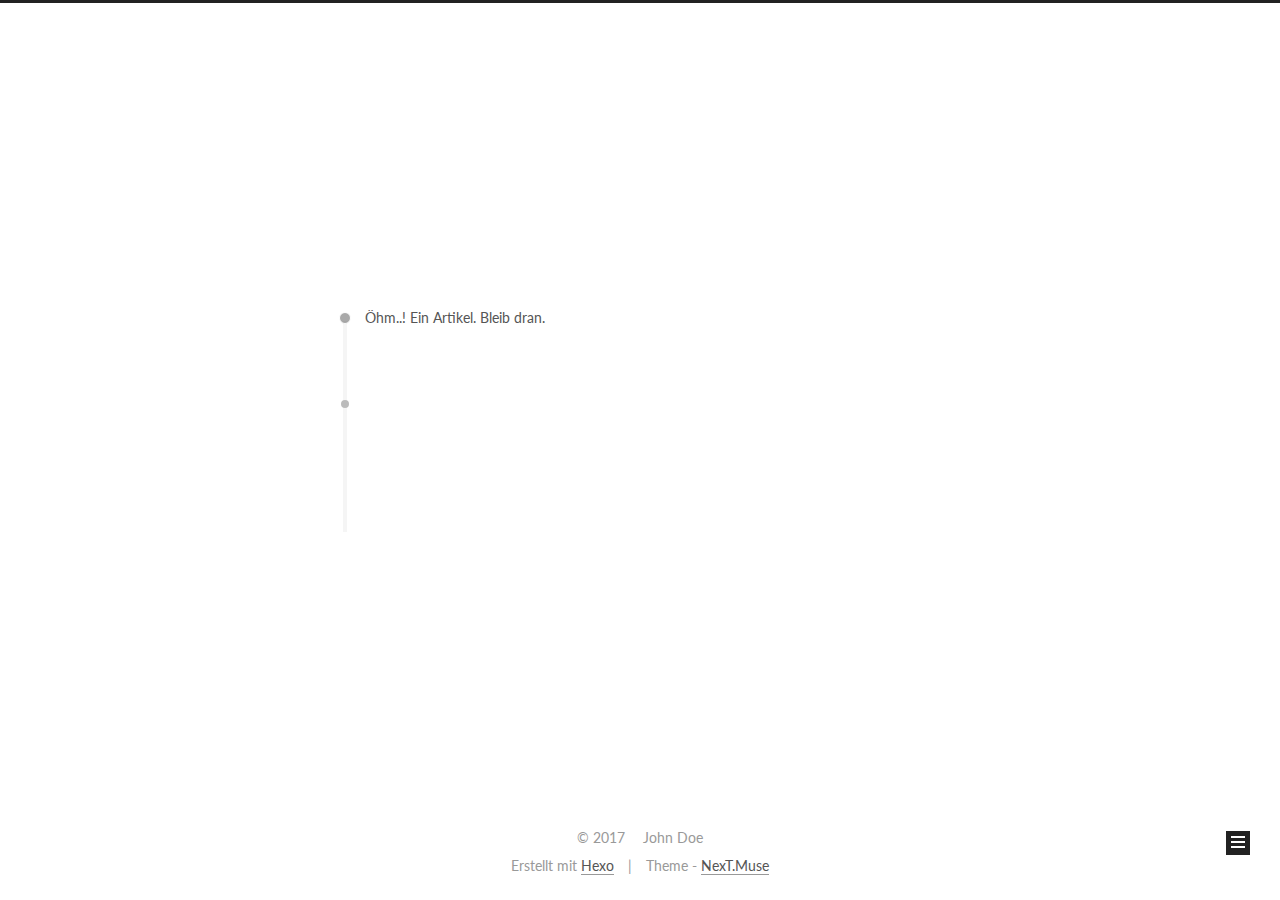
==== commit 972de762: "Site updated: 2017-03-01 23:35:38" ====
--- a/archives/index.html
+++ b/archives/index.html
@@ -244,7 +244,7 @@
       
         
       
-      Öhm..! Insgesamt 2 Artikel. Bleib dran.
+      Öhm..! Ein Artikel. Bleib dran.
     </span>
 
     
@@ -279,43 +279,6 @@
       <div class="post-meta">
         <time class="post-time" itemprop="dateCreated"
               datetime="2017-03-01T23:22:45+08:00"
-              content="2017-03-01" >
-          03-01
-        </time>
-      </div>
-
-    </header>
-  </article>
-
-
-
-    
-
-      
-      
-      
-
-      
-      
-
-      
-
-  <article class="post post-type-normal" itemscope itemtype="http://schema.org/Article">
-    <header class="post-header">
-
-      <h1 class="post-title">
-        
-            <a class="post-title-link" href="/2017/03/01/hello-world/" itemprop="url">
-              
-                <span itemprop="name">Hello World</span>
-              
-            </a>
-        
-      </h1>
-
-      <div class="post-meta">
-        <time class="post-time" itemprop="dateCreated"
-              datetime="2017-03-01T23:19:42+08:00"
               content="2017-03-01" >
           03-01
         </time>
@@ -374,7 +337,7 @@
           
             <div class="site-state-item site-state-posts">
               <a href="/archives">
-                <span class="site-state-item-count">2</span>
+                <span class="site-state-item-count">1</span>
                 <span class="site-state-item-name">Artikel</span>
               </a>
             </div>
@@ -382,6 +345,13 @@
 
           
 
+          
+            <div class="site-state-item site-state-tags">
+              <a href="/tags">
+                <span class="site-state-item-count">1</span>
+                <span class="site-state-item-name">Tags</span>
+              </a>
+            </div>
           
 
         </nav>
--- a/css/main.css
+++ b/css/main.css
@@ -1698,7 +1698,7 @@
   width: 4px;
   height: 4px;
   border-radius: 50%;
-  background: #2920e4;
+  background: #14b5e5;
 }
 .links-of-blogroll {
   font-size: 13px;
